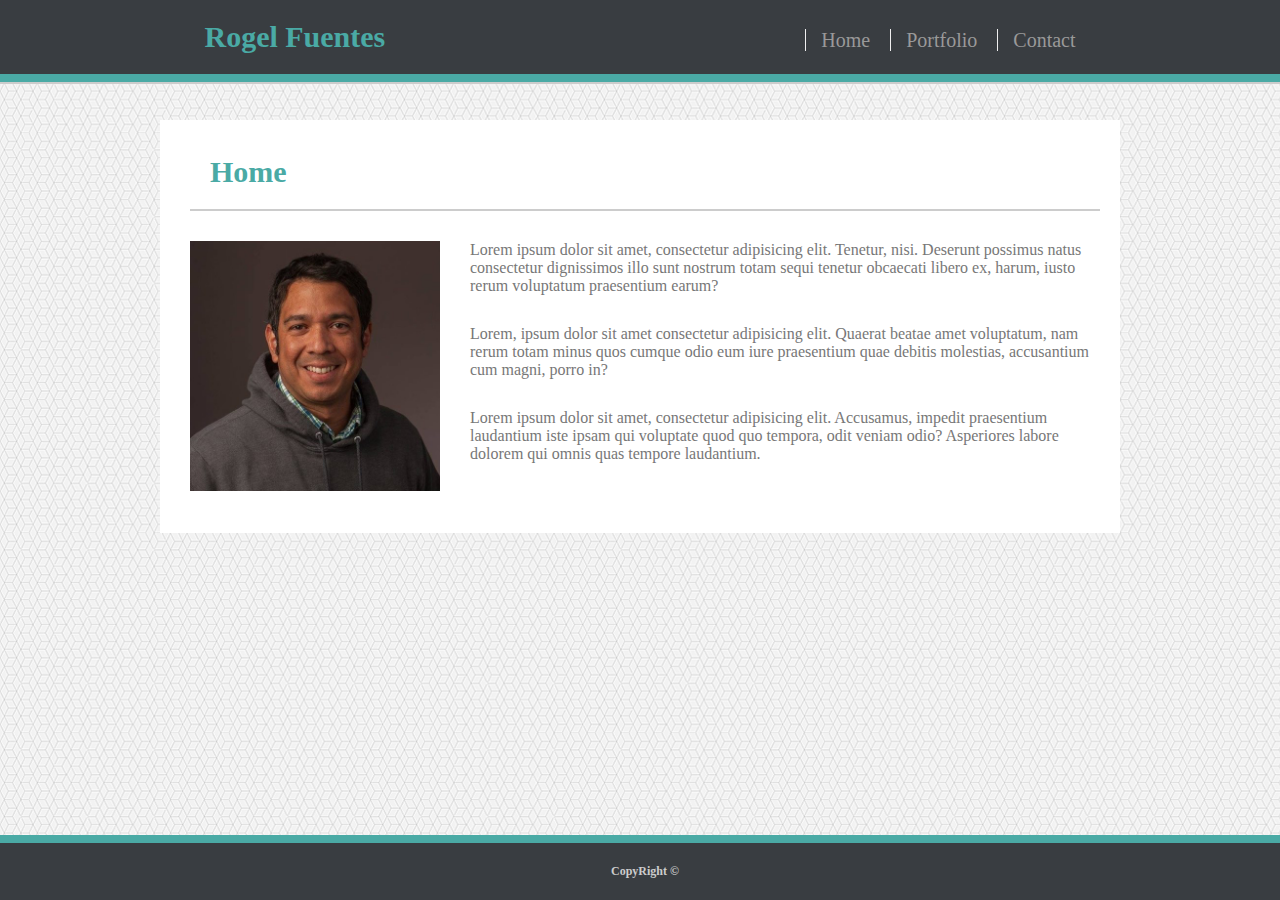
==== index.html @ 3aceb359 "." ====
<!DOCTYPE html>
<html lang="en-us">

<head>
    <meta charset="UTF-8">
    <title>Rogel Fuentes</title>
    <link rel="stylesheet" type="text/css" href="assets/css/style.css">
</head>


<header>
    <div class="container">
        <nav id="navBar">
            <b class="name">Rogel Fuentes</b>
            <a href="index.html">Home</a>
            <a href="portfolio.html">Portfolio</a>
            <a href="contact.html">Contact</a>
        </nav>
    </div>
</header>


<body background="assets/css/images/qbkls.png">

    <div class="biographyCard">
        <section id="photo">
            <h1>Home</h1>
            <div id="cardline"></div>
            <img src="assets/css/images/me.jpg" id="imageme" width="250" height="250" alt="Rogel Fuentes Photo">

            <p class="parragraph">Lorem ipsum dolor sit amet, consectetur adipisicing elit. Tenetur, nisi. Deserunt
                possimus
                natus consectetur
                dignissimos illo sunt nostrum totam sequi tenetur obcaecati libero ex, harum, iusto rerum voluptatum
                praesentium
                earum?</p>
            <P class="parragraph">Lorem, ipsum dolor sit amet consectetur adipisicing elit. Quaerat beatae amet
                voluptatum,
                nam rerum totam minus
                quos cumque odio eum iure praesentium quae debitis molestias, accusantium cum magni, porro in?</P>
            <p class="parragraph">Lorem ipsum dolor sit amet, consectetur adipisicing elit. Accusamus, impedit
                praesentium
                laudantium iste ipsam
                qui voluptate quod quo tempora, odit veniam odio? Asperiores labore dolorem qui omnis quas tempore
                laudantium.
            </p>
        </section>
    </div>

</body>

<footer>
    <div class="footer">
        <h4>CopyRight &copy</h4>
    </div>
</footer>

 <!-- jQuery CDN -->
 <script type="text/javascript" src="https://cdnjs.cloudflare.com/ajax/libs/jquery/3.2.1/jquery.min.js"></script>

 <!-- Bootstrap CDN -->
 <script src="https://maxcdn.bootstrapcdn.com/bootstrap/4.0.0/js/bootstrap.min.js"></script>


</html>
---- assets/css/style.css ----
header {
  width: 100%;
  left: 0;
  top: 0px;
  position: fixed;
  border-bottom: 2px solid #cccccc;
  text-align: center;
}

.name {
  font-family: Georgia, Times, "Times New Roman", serif;
  font-size: 30px;
  font-weight: 700;
  color: #4aaaa5;
  margin-right: 400px;
}

nav {
  padding: 20px;
  border-bottom: 8px solid #4aaaa5;
  font-size: 20px; 
  background: #393D41;
}


nav a {
  padding-left: 15px;
  margin-left: 15px;
  line-height: 18px;
  color: #999;
  text-decoration: none;
  border-left: 1px solid #efefef;
}

.biographyCard {
  width: 100%;
  max-width: 960px;
  margin: 120px auto;
  clear: both;
  padding-top: 15px;
  padding-bottom: 60px;
  background-color: #ffffff;
}

h1{
  color: #4aaaa5;
  margin-left: 50px;
  text-size-adjust: 20px;
  font-size: 30px;
}

#cardline {
  padding: 1px;
  margin: 10px 20px 10px 30px;
  background-color: #cccccc;

}

img {
  margin-top: 20px;
  margin-left: 30px;
  margin-right: 30px;
  float: left;
}

p{
   margin: 30px 30px 10px 30px;
   color: #777777;

}

footer {
  padding: 5px;
  font-size: 12px;
  color: #cccccc;
  text-align: center;
  background: #393D41;;
  border-top: 8px solid #4aaaa5;
  width: 100%;
  left: 0;
  bottom: 0;
  position: fixed;
}


.projects {
  position: relative;
  float: left;
  width: 274px;
  margin: 10px;
  overflow: auto;
}


.projects h3 {
  position: absolute;
  bottom: 20px;
  width: 220px;
  padding: 15px;
  margin-bottom: 0;
  font-weight: 300;
  line-height: 30px;
  color: #ffffff;
  text-align: center;
  background: #4aaaa5;
  margin-left: 10px;
}


.portfolio {
  max-width: 960px;
  margin: 120px auto;
  clear: both;
  padding-top: 15px;
  padding-bottom: 600px;
  background-color: #ffffff;

} 
#image {
  margin: 10px;
  

}

#imageme {
  margin-left: 30px;
}

#cardtittle{
  color: white;
  padding: 10px;
  background-color:#4aaaa5 ;
}

#allProjects {
  margin-left: 40px;
}

label {
  font-family: Georgia, Times, "Times New Roman", serif;
  color:  #999;
  padding: 5px;
}

label,
input[type=text],
input[type=email],
textarea {
  display: block;
  width: 95%;

}

input[type=text],
input[type=email],
textarea {
  height: 35px;
  padding-left: 10px;
  font-size: 14px;
  border: 1px solid #dddddd;
}
textarea {
  height: 200px;
}

input[type=submit] {
  padding: 10px 30px;
  font-size: 18px;
  color: #ffffff;
  cursor: pointer;
  background: #4aaaa5;
  border: 0 none;
  margin-left: 40px;
}

@media only screen and (max-width: 960px) {
  .name {
    text-align: center;
    margin-right: 4px;
  }

  .nav {
    text-align: center;
  }
}

@media only screen and (max-width: 570px) {
  .name {
    text-align: center;
  }

  .nav {
    text-align: center;
  }
}
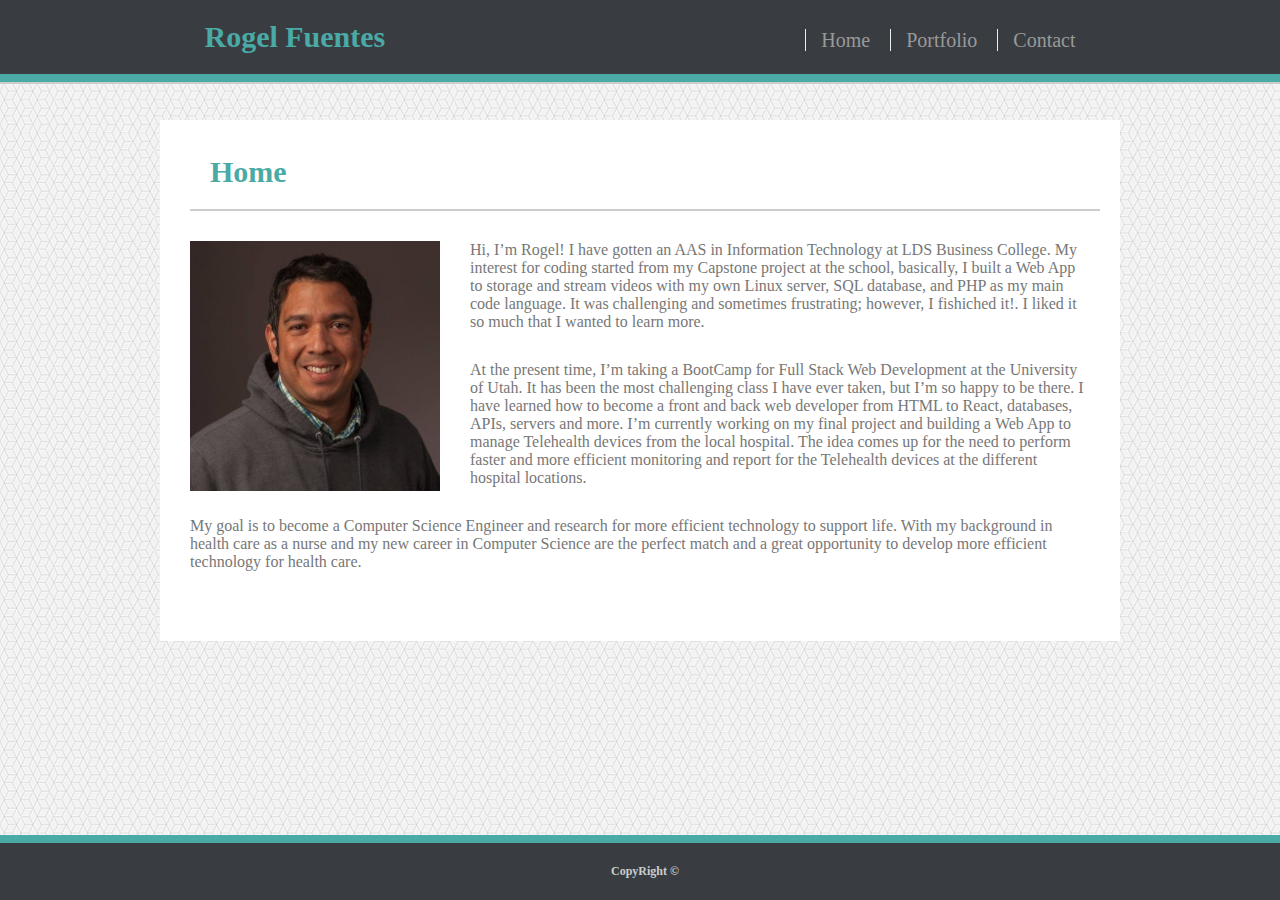
==== commit 5fdac1d0: "Home page updated" ====
--- a/index.html
+++ b/index.html
@@ -28,22 +28,21 @@
             <div id="cardline"></div>
             <img src="assets/css/images/me.jpg" id="imageme" width="250" height="250" alt="Rogel Fuentes Photo">
 
-            <p class="parragraph">Lorem ipsum dolor sit amet, consectetur adipisicing elit. Tenetur, nisi. Deserunt
-                possimus
-                natus consectetur
-                dignissimos illo sunt nostrum totam sequi tenetur obcaecati libero ex, harum, iusto rerum voluptatum
-                praesentium
-                earum?</p>
-            <P class="parragraph">Lorem, ipsum dolor sit amet consectetur adipisicing elit. Quaerat beatae amet
-                voluptatum,
-                nam rerum totam minus
-                quos cumque odio eum iure praesentium quae debitis molestias, accusantium cum magni, porro in?</P>
-            <p class="parragraph">Lorem ipsum dolor sit amet, consectetur adipisicing elit. Accusamus, impedit
-                praesentium
-                laudantium iste ipsam
-                qui voluptate quod quo tempora, odit veniam odio? Asperiores labore dolorem qui omnis quas tempore
-                laudantium.
-            </p>
+            <p class="parragraph">Hi, I’m Rogel! I have gotten an AAS in Information Technology at LDS Business College.
+                My interest for coding started from my Capstone project at the school, basically, I built a Web App to
+                storage and stream videos with my own Linux server, SQL database, and PHP as my main code language. It
+                was challenging and sometimes frustrating; however, I fishiched it!. I liked it so much that I wanted to
+                learn more. </p>
+            <P class="parragraph">At the present time, I’m taking a BootCamp for Full Stack Web Development at the
+                University of Utah. It has been the most challenging class I have ever taken, but I’m so happy to be
+                there. I have learned how to become a front and back web developer from HTML to React, databases, APIs,
+                servers and more. I’m currently working on my final project and building a Web App to manage Telehealth
+                devices from the local hospital. The idea comes up for the need to perform faster and more efficient
+                monitoring and report for the Telehealth devices at the different hospital locations.</P>
+            <p class="parragraph">My goal is to become a Computer Science Engineer and research for more efficient
+                technology to support life. With my background in health care as a nurse and my new career in Computer
+                Science are the perfect match and a great opportunity to develop more efficient technology for health
+                care.</p>
         </section>
     </div>
 
@@ -55,11 +54,11 @@
     </div>
 </footer>
 
- <!-- jQuery CDN -->
- <script type="text/javascript" src="https://cdnjs.cloudflare.com/ajax/libs/jquery/3.2.1/jquery.min.js"></script>
+<!-- jQuery CDN -->
+<script type="text/javascript" src="https://cdnjs.cloudflare.com/ajax/libs/jquery/3.2.1/jquery.min.js"></script>
 
- <!-- Bootstrap CDN -->
- <script src="https://maxcdn.bootstrapcdn.com/bootstrap/4.0.0/js/bootstrap.min.js"></script>
+<!-- Bootstrap CDN -->
+<script src="https://maxcdn.bootstrapcdn.com/bootstrap/4.0.0/js/bootstrap.min.js"></script>
 
 
 </html>--- a/assets/css/style.css
+++ b/assets/css/style.css
@@ -89,7 +89,7 @@
   float: left;
   width: 274px;
   margin: 10px;
-  overflow: auto;
+  /* overflow: auto; */
 }
 
 
@@ -113,19 +113,20 @@
   margin: 120px auto;
   clear: both;
   padding-top: 15px;
-  padding-bottom: 600px;
+  padding-bottom: 1200px;
   background-color: #ffffff;
 
 } 
+
 #image {
   margin: 10px;
   
 
 }
 
-#imageme {
+/* #imageme {
   margin-left: 30px;
-}
+} */
 
 #cardtittle{
   color: white;
@@ -135,6 +136,7 @@
 
 #allProjects {
   margin-left: 40px;
+
 }
 
 label {
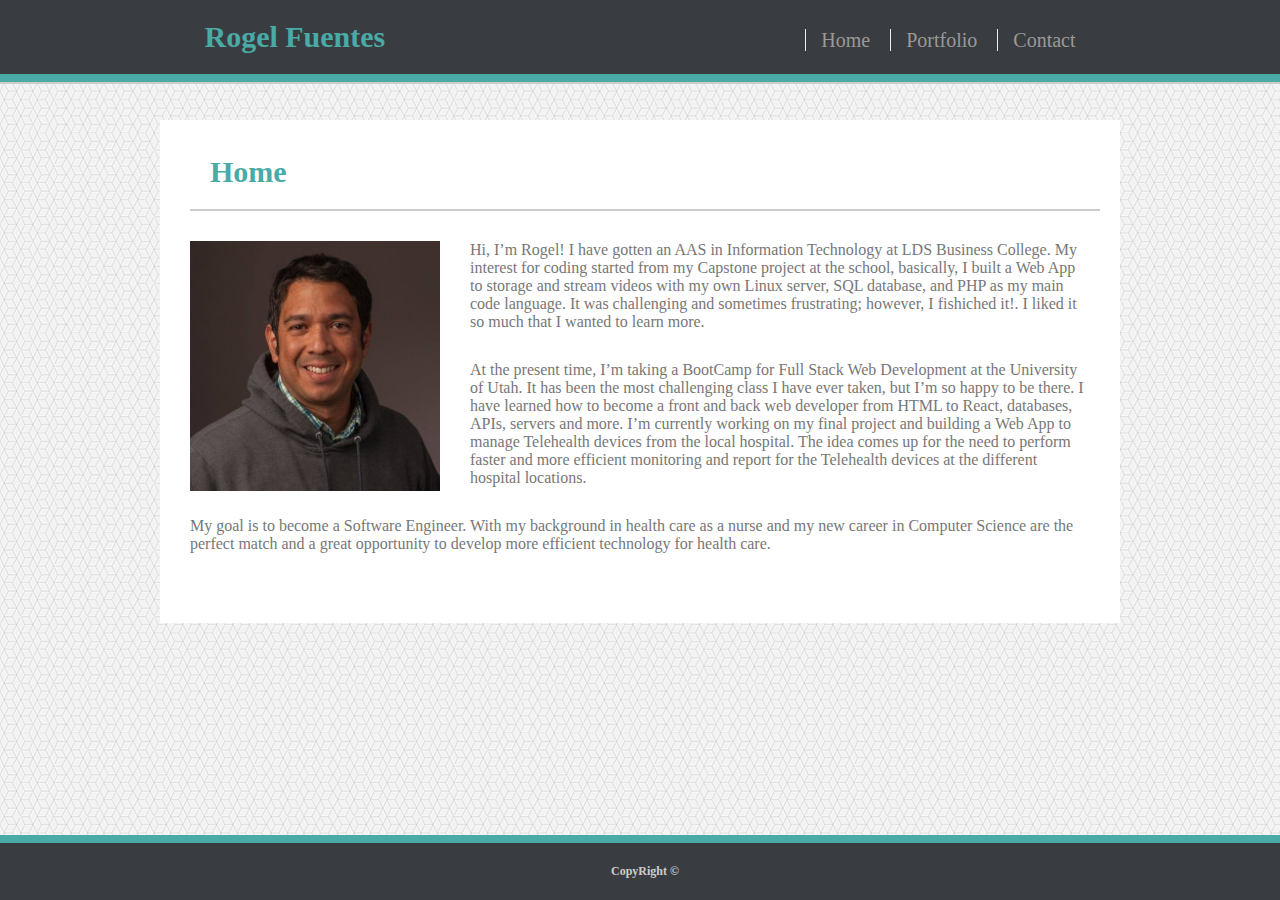
==== commit 9fc6f737: "Updating assigment" ====
--- a/index.html
+++ b/index.html
@@ -39,8 +39,7 @@
                 servers and more. I’m currently working on my final project and building a Web App to manage Telehealth
                 devices from the local hospital. The idea comes up for the need to perform faster and more efficient
                 monitoring and report for the Telehealth devices at the different hospital locations.</P>
-            <p class="parragraph">My goal is to become a Computer Science Engineer and research for more efficient
-                technology to support life. With my background in health care as a nurse and my new career in Computer
+            <p class="parragraph">My goal is to become a Software Engineer. With my background in health care as a nurse and my new career in Computer
                 Science are the perfect match and a great opportunity to develop more efficient technology for health
                 care.</p>
         </section>
--- a/assets/css/style.css
+++ b/assets/css/style.css
@@ -6,6 +6,7 @@
   position: fixed;
   border-bottom: 2px solid #cccccc;
   text-align: center;
+  z-index: 1;
 }
 
 .name {
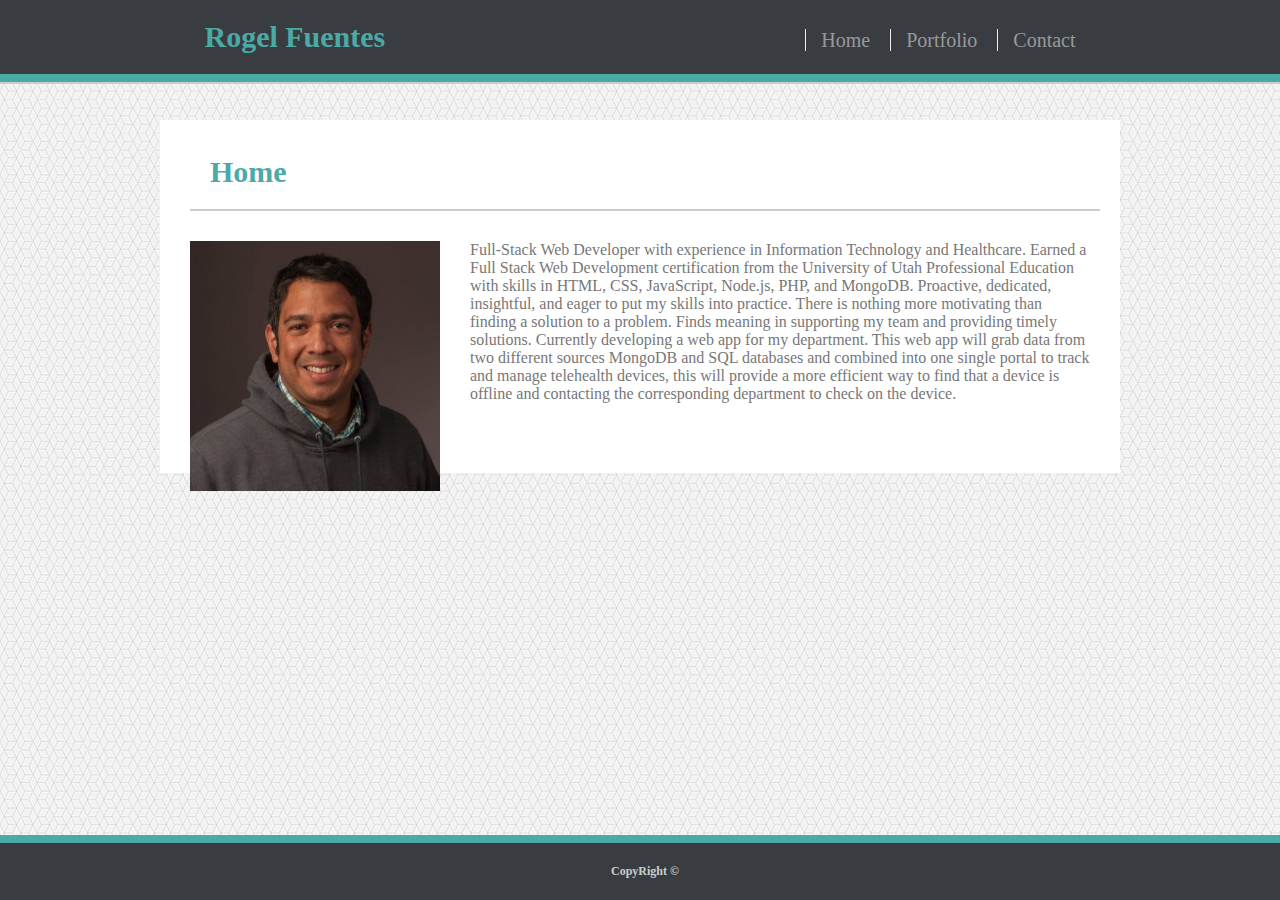
==== commit 94cc6861: "Update index.html" ====
--- a/index.html
+++ b/index.html
@@ -28,20 +28,7 @@
             <div id="cardline"></div>
             <img src="assets/css/images/me.jpg" id="imageme" width="250" height="250" alt="Rogel Fuentes Photo">
 
-            <p class="parragraph">Hi, I’m Rogel! I have gotten an AAS in Information Technology at LDS Business College.
-                My interest for coding started from my Capstone project at the school, basically, I built a Web App to
-                storage and stream videos with my own Linux server, SQL database, and PHP as my main code language. It
-                was challenging and sometimes frustrating; however, I fishiched it!. I liked it so much that I wanted to
-                learn more. </p>
-            <P class="parragraph">At the present time, I’m taking a BootCamp for Full Stack Web Development at the
-                University of Utah. It has been the most challenging class I have ever taken, but I’m so happy to be
-                there. I have learned how to become a front and back web developer from HTML to React, databases, APIs,
-                servers and more. I’m currently working on my final project and building a Web App to manage Telehealth
-                devices from the local hospital. The idea comes up for the need to perform faster and more efficient
-                monitoring and report for the Telehealth devices at the different hospital locations.</P>
-            <p class="parragraph">My goal is to become a Software Engineer. With my background in health care as a nurse and my new career in Computer
-                Science are the perfect match and a great opportunity to develop more efficient technology for health
-                care.</p>
+            <p class="parragraph">Full-Stack Web Developer with experience in Information Technology and Healthcare. Earned a Full Stack Web Development certification from the University of Utah Professional Education with skills in  HTML, CSS, JavaScript, Node.js, PHP, and MongoDB. Proactive, dedicated, insightful, and eager to put my skills into practice. There is nothing more motivating than finding a solution to a problem. Finds meaning in supporting my team and providing timely solutions. Currently developing a web app for my department. This web app will grab data from two different sources MongoDB and SQL databases and combined into one single portal to track and manage telehealth devices, this will provide a more efficient way to find that a device is offline and contacting the corresponding department to check on the device.</p>
         </section>
     </div>
 
@@ -60,4 +47,4 @@
 <script src="https://maxcdn.bootstrapcdn.com/bootstrap/4.0.0/js/bootstrap.min.js"></script>
 
 
-</html>+</html>
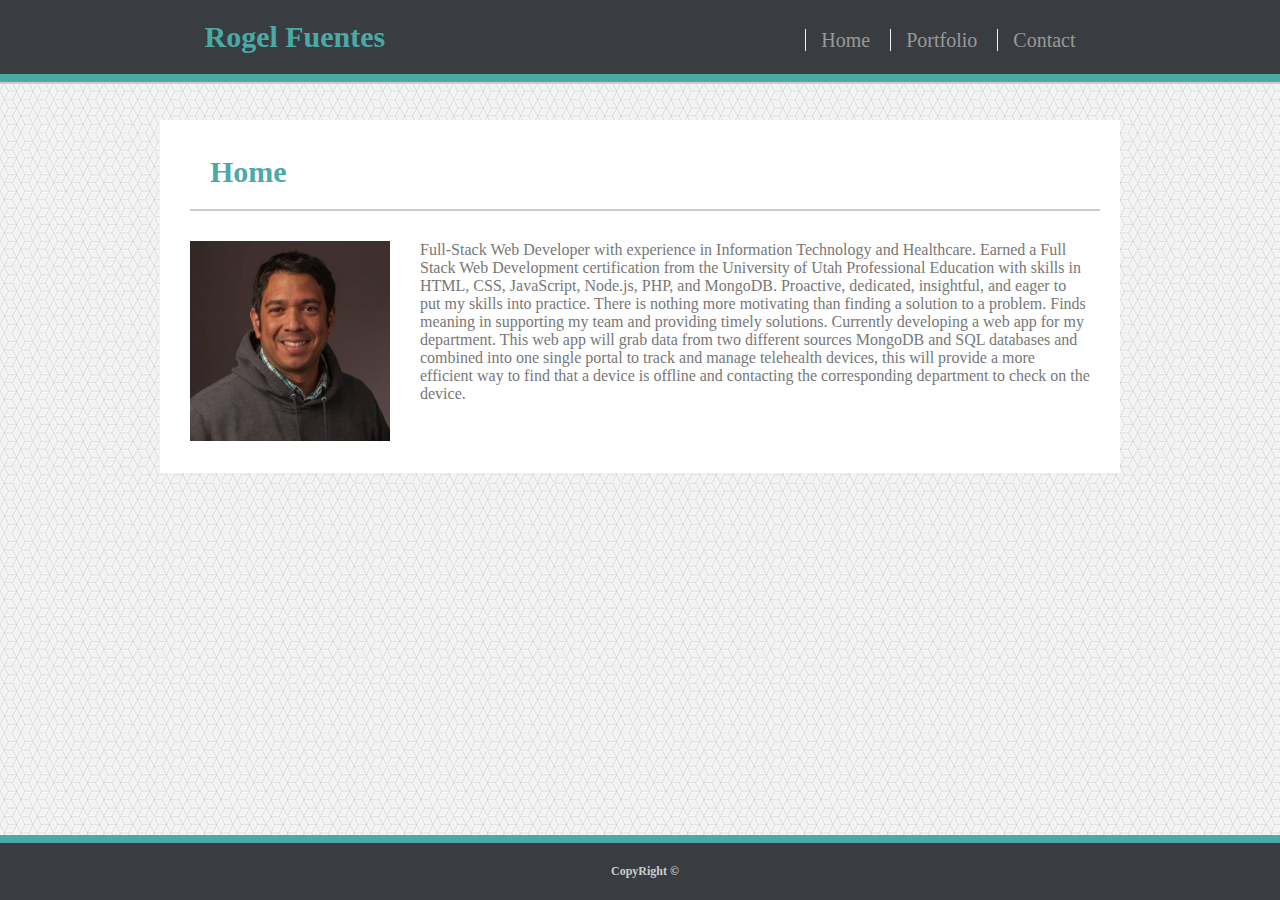
==== commit 9fca462a: "Brand statement update" ====
--- a/index.html
+++ b/index.html
@@ -26,9 +26,18 @@
         <section id="photo">
             <h1>Home</h1>
             <div id="cardline"></div>
-            <img src="assets/css/images/me.jpg" id="imageme" width="250" height="250" alt="Rogel Fuentes Photo">
+            <img src="assets/css/images/me.jpg" id="imageme" width="200" height="200" alt="Rogel Fuentes Photo">
 
-            <p class="parragraph">Full-Stack Web Developer with experience in Information Technology and Healthcare. Earned a Full Stack Web Development certification from the University of Utah Professional Education with skills in  HTML, CSS, JavaScript, Node.js, PHP, and MongoDB. Proactive, dedicated, insightful, and eager to put my skills into practice. There is nothing more motivating than finding a solution to a problem. Finds meaning in supporting my team and providing timely solutions. Currently developing a web app for my department. This web app will grab data from two different sources MongoDB and SQL databases and combined into one single portal to track and manage telehealth devices, this will provide a more efficient way to find that a device is offline and contacting the corresponding department to check on the device.</p>
+            <p class="parragraph">Full-Stack Web Developer with experience in Information Technology and Healthcare.
+                Earned a Full Stack Web Development certification from the University of Utah Professional Education
+                with skills in HTML, CSS, JavaScript, Node.js, PHP, and MongoDB. Proactive, dedicated, insightful, and
+                eager to put my skills into practice. There is nothing more motivating than finding a solution to a
+                problem. Finds meaning in supporting my team and providing timely solutions. Currently developing a web
+                app for my department. This web app will grab data from two different sources MongoDB and SQL databases
+                and combined into one single portal to track and manage telehealth devices, this will provide a more
+                efficient way to find that a device is offline and contacting the corresponding department to check on
+                the device. </p>
+
         </section>
     </div>
 
@@ -47,4 +56,4 @@
 <script src="https://maxcdn.bootstrapcdn.com/bootstrap/4.0.0/js/bootstrap.min.js"></script>
 
 
-</html>
+</html>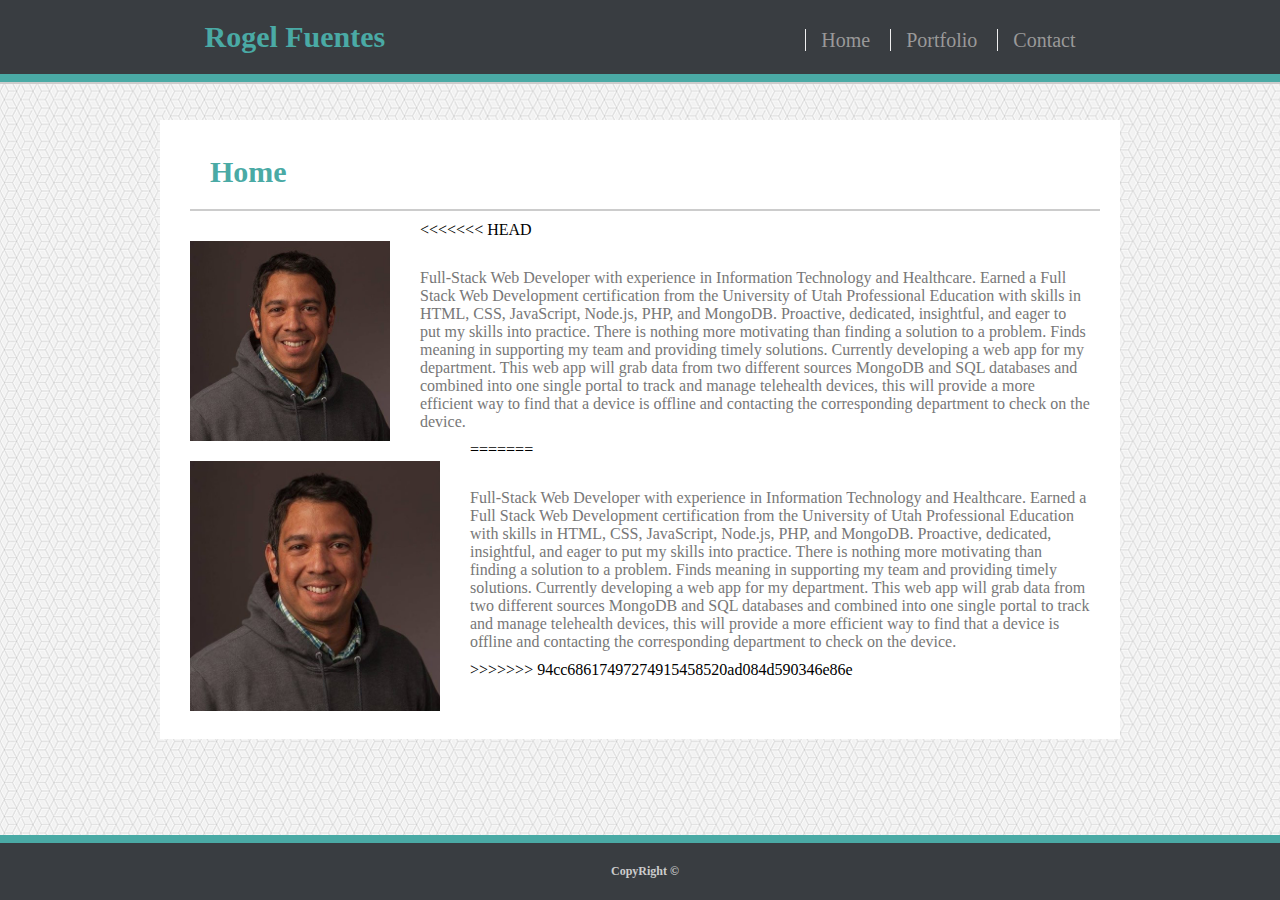
==== commit 7cf4b4d9: "Updating Brand Statement" ====
--- a/index.html
+++ b/index.html
@@ -26,6 +26,7 @@
         <section id="photo">
             <h1>Home</h1>
             <div id="cardline"></div>
+<<<<<<< HEAD
             <img src="assets/css/images/me.jpg" id="imageme" width="200" height="200" alt="Rogel Fuentes Photo">
 
             <p class="parragraph">Full-Stack Web Developer with experience in Information Technology and Healthcare.
@@ -38,6 +39,11 @@
                 efficient way to find that a device is offline and contacting the corresponding department to check on
                 the device. </p>
 
+=======
+            <img src="assets/css/images/me.jpg" id="imageme" width="250" height="250" alt="Rogel Fuentes Photo">
+
+            <p class="parragraph">Full-Stack Web Developer with experience in Information Technology and Healthcare. Earned a Full Stack Web Development certification from the University of Utah Professional Education with skills in  HTML, CSS, JavaScript, Node.js, PHP, and MongoDB. Proactive, dedicated, insightful, and eager to put my skills into practice. There is nothing more motivating than finding a solution to a problem. Finds meaning in supporting my team and providing timely solutions. Currently developing a web app for my department. This web app will grab data from two different sources MongoDB and SQL databases and combined into one single portal to track and manage telehealth devices, this will provide a more efficient way to find that a device is offline and contacting the corresponding department to check on the device.</p>
+>>>>>>> 94cc68617497274915458520ad084d590346e86e
         </section>
     </div>
 
@@ -56,4 +62,4 @@
 <script src="https://maxcdn.bootstrapcdn.com/bootstrap/4.0.0/js/bootstrap.min.js"></script>
 
 
-</html>+</html>
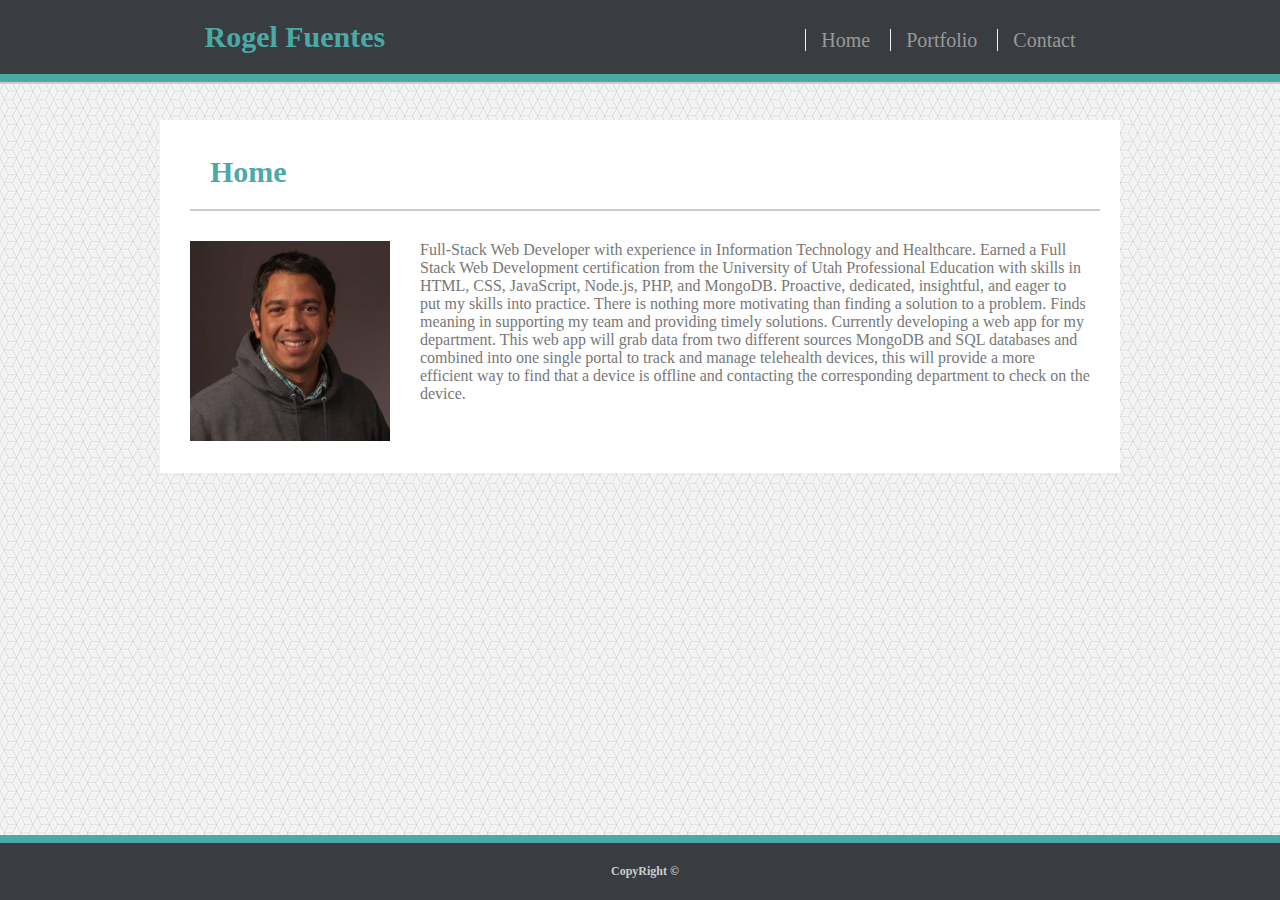
==== commit 964f5a99: "." ====
--- a/index.html
+++ b/index.html
@@ -26,7 +26,6 @@
         <section id="photo">
             <h1>Home</h1>
             <div id="cardline"></div>
-<<<<<<< HEAD
             <img src="assets/css/images/me.jpg" id="imageme" width="200" height="200" alt="Rogel Fuentes Photo">
 
             <p class="parragraph">Full-Stack Web Developer with experience in Information Technology and Healthcare.
@@ -39,11 +38,6 @@
                 efficient way to find that a device is offline and contacting the corresponding department to check on
                 the device. </p>
 
-=======
-            <img src="assets/css/images/me.jpg" id="imageme" width="250" height="250" alt="Rogel Fuentes Photo">
-
-            <p class="parragraph">Full-Stack Web Developer with experience in Information Technology and Healthcare. Earned a Full Stack Web Development certification from the University of Utah Professional Education with skills in  HTML, CSS, JavaScript, Node.js, PHP, and MongoDB. Proactive, dedicated, insightful, and eager to put my skills into practice. There is nothing more motivating than finding a solution to a problem. Finds meaning in supporting my team and providing timely solutions. Currently developing a web app for my department. This web app will grab data from two different sources MongoDB and SQL databases and combined into one single portal to track and manage telehealth devices, this will provide a more efficient way to find that a device is offline and contacting the corresponding department to check on the device.</p>
->>>>>>> 94cc68617497274915458520ad084d590346e86e
         </section>
     </div>
 
